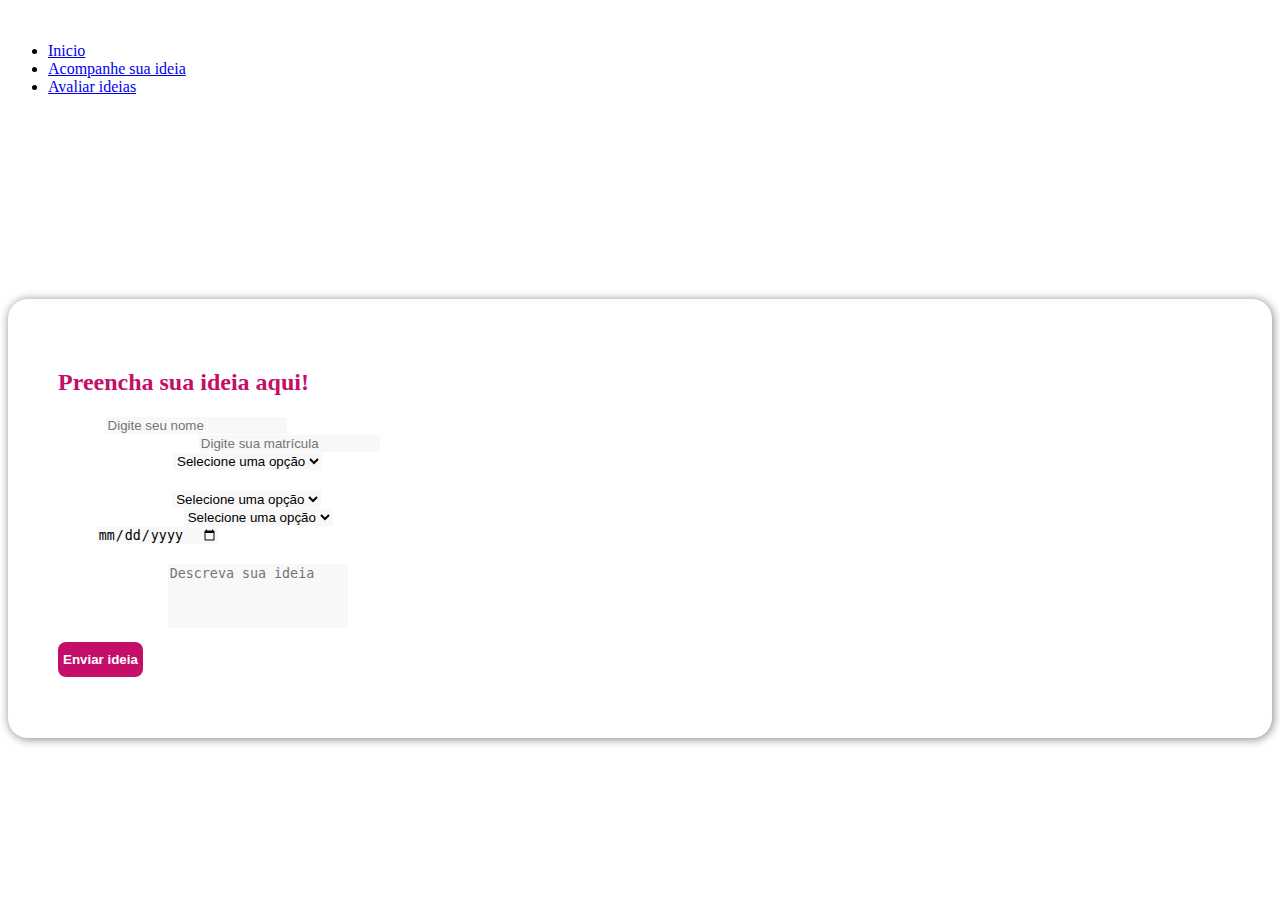
==== PI-SENAC/projetoPI/projetoPI/src/main/resources/templates/index.html @ 661e08f1 "navegação do site conluida" ====
<!DOCTYPE html>
<html lang="en">
<head>
    <meta charset="UTF-8">
    <meta name="viewport" content="width=device-width, initial-scale=1.0">
    <title>Thinking Eagles</title>
   <link rel="stylesheet" href="../bootstrap/css/bootstrap.min.css">
    <link rel="stylesheet" href="../css/style.css">
    <script src="../bootstrap/bootstrap/js/bootstrap.bundle.min.js"></script>
    <script src="../js/script.js"></script>
    <style>

        /* Estilos personalizados para o formulário */
        .custom-form {
            margin-bottom: 20px;
        }

        .custom-form label {
            margin-bottom: 5px;
        }

        .custom-form textarea {
            resize: none;
        }

        .form-control{
            background-color: rgba(211, 211, 211, 0.158);
            border: none;
        }

        .mybtn {
            background-color: #c40e69;
            border: none;
            color: white;
            height: 35px;
            border-radius: 8px;
            padding: 5px;
            font-weight: bold;
            margin-top: 10px;
            margin-bottom: -20px;
        }

        .mybtn:hover {
            background-color: #831a4e;
        }
    </style>
</head>
<body>

<header id="header">
    <img src="../img/iconh.png" class="iconh" alt="" onclick="toggleMenu()">
</header>

<nav>
    <div id="menus" class="menu">
        <ul>
            <li><a href="index" class="active" onclick="selecionarMenu(0)">Inicio</a></li>
            <li><a href="consulta" onclick="selecionarMenu(1)">Acompanhe sua ideia</a></li>
            <li><a href="login" onclick="selecionarMenu(2)">Avaliar ideias</a></li>
        </ul>
    </div>
</nav>
        

<h1 class="text-center" style="color: rgb(255, 255, 255); font-weight: bold; font-size: 50pt; font-family: 'Play', sans-serif;">Thinking Eagles</h1>
<h5 class="text-center" style="color: white;">Onde sua ideia vale muito!</h5>

<div class="d-flex align-items-center justify-content-center" style="height: 100%;">
    <div>

        <div class="container mt-5"
             style="background-color: #ffffff2f; color: white; padding: 50px; border-radius: 20px; box-shadow: rgba(0, 0, 0, 0.416) 1px 1px 8px 1px;">
            <h2 class="text-center" style="color: #c40e69;">Preencha sua ideia aqui!</h2>

            <form class="custom-form mx-auto" id="idea-form">
                <div class="form-group">
                    <label for="nome">Nome:</label>
                    <input type="text" class="form-control" id="nome" placeholder="Digite seu nome">
                </div>
                <div class="form-group">
                    <label for="matricula">Matrícula (8 dígitos):</label>
                    <input type="number" class="form-control" id="matricula" placeholder="Digite sua matrícula"
                           minlength="8" maxlength="8">
                </div>
                <div class="form-group">
                    <label for="areaAtuacao">Área de Atuação:</label>
                    <select class="form-control" id="areaAtuacao">
                        <option value="">Selecione uma opção</option>
                        <option value="1">Manufatura</option>
                        <option value="2">Processos</option>
                        <option value="3">Sistemas</option>
                        <option value="4">Produto</option>
                        <option value="5">Automação</option>
                        <option value="6">Qualidade</option>
                        <option value="7">Materiais</option>
                    </select>
                </div>
            </form>
            <form class="custom-form mx-auto">
                <div class="form-group">
                    <label for="gestor">Nome do Gestor:</label>
                    <select class="form-control" id="gestor">
                        <option value="">Selecione uma opção</option>
                        <option value="1">Juari de Oliveira</option>
                        <option value="2">Rodrigo Ramon</option>
                        <option value="3">Fausto Corazza</option>
                        <option value="4">Julio Tebalde</option>
                        <option value="5">Giovanni Santana</option>
                        <option value="6">Antonio Bordon</option>
                        <option value="7">Julio Santos</option>
                    </select>
                </div>
                <div class="form-group">
                    <label for="beneficioIdeia">Benefício da Ideia:</label>
                    <select class="form-control" id="beneficioIdeia">
                        <option value="">Selecione uma opção</option>
                        <option value="1">5S</option>
                        <option value="2">Ganho de produção</option>
                        <option value="3">Redução de SCRAP</option>
                        <option value="4">Automatização</option>
                    </select>
                </div>
                <div class="form-group">
                    <label for="data">Data:</label>
                    <input type="date" class="form-control" id="data">
                </div>
            </form>
            <form class="custom-form mx-auto">
                <div class="form-group">
                    <label for="ideia">Digite sua Ideia:</label>
                    <textarea class="form-control" id="ideia" rows="4" placeholder="Descreva sua ideia"></textarea>
                </div>
                <button type="button" class="mybtn" onclick="submitForm()">Enviar ideia</button>
            </form>
        </div>
    </div>
</div>
<script>
    
</script>
</body>
</html>
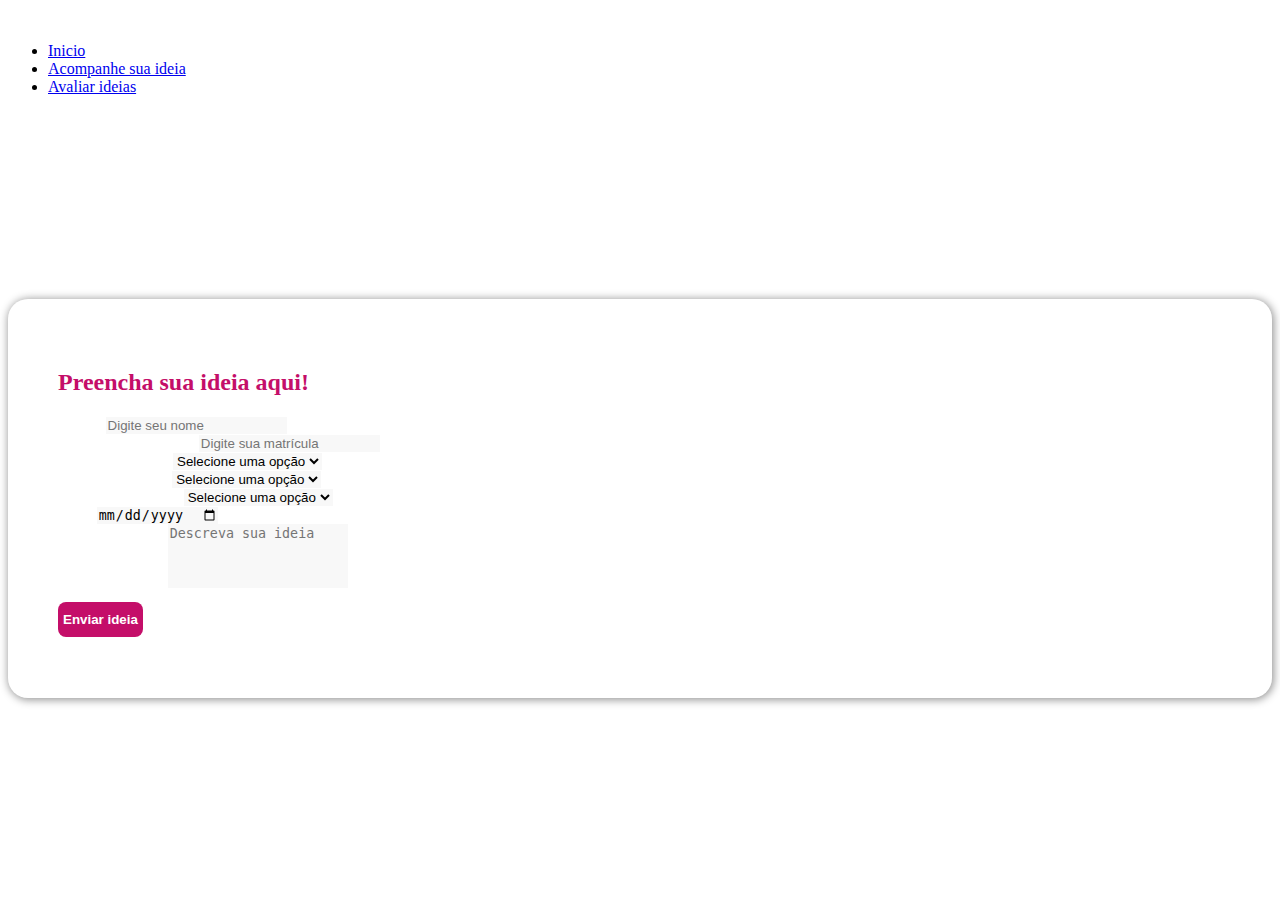
==== commit bea2c7eb: "projeto finalizado" ====
--- a/PI-SENAC/projetoPI/projetoPI/src/main/resources/templates/index.html
+++ b/PI-SENAC/projetoPI/projetoPI/src/main/resources/templates/index.html
@@ -4,9 +4,11 @@
     <meta charset="UTF-8">
     <meta name="viewport" content="width=device-width, initial-scale=1.0">
     <title>Thinking Eagles</title>
-   <link rel="stylesheet" href="../bootstrap/css/bootstrap.min.css">
+    <script src="https://cdnjs.cloudflare.com/ajax/libs/jquery/3.6.0/jquery.min.js"></script>
+    <link rel="stylesheet" href="../bootstrap/css/bootstrap.min.css">
     <link rel="stylesheet" href="../css/style.css">
     <script src="../bootstrap/bootstrap/js/bootstrap.bundle.min.js"></script>
+    <script src="../js/cadastro-ideia.js"></script>
     <script src="../js/script.js"></script>
     <style>
 
@@ -72,71 +74,64 @@
              style="background-color: #ffffff2f; color: white; padding: 50px; border-radius: 20px; box-shadow: rgba(0, 0, 0, 0.416) 1px 1px 8px 1px;">
             <h2 class="text-center" style="color: #c40e69;">Preencha sua ideia aqui!</h2>
 
-            <form class="custom-form mx-auto" id="idea-form">
-                <div class="form-group">
-                    <label for="nome">Nome:</label>
-                    <input type="text" class="form-control" id="nome" placeholder="Digite seu nome">
-                </div>
-                <div class="form-group">
-                    <label for="matricula">Matrícula (8 dígitos):</label>
-                    <input type="number" class="form-control" id="matricula" placeholder="Digite sua matrícula"
-                           minlength="8" maxlength="8">
-                </div>
-                <div class="form-group">
-                    <label for="areaAtuacao">Área de Atuação:</label>
-                    <select class="form-control" id="areaAtuacao">
-                        <option value="">Selecione uma opção</option>
-                        <option value="1">Manufatura</option>
-                        <option value="2">Processos</option>
-                        <option value="3">Sistemas</option>
-                        <option value="4">Produto</option>
-                        <option value="5">Automação</option>
-                        <option value="6">Qualidade</option>
-                        <option value="7">Materiais</option>
-                    </select>
-                </div>
-            </form>
-            <form class="custom-form mx-auto">
-                <div class="form-group">
-                    <label for="gestor">Nome do Gestor:</label>
-                    <select class="form-control" id="gestor">
-                        <option value="">Selecione uma opção</option>
-                        <option value="1">Juari de Oliveira</option>
-                        <option value="2">Rodrigo Ramon</option>
-                        <option value="3">Fausto Corazza</option>
-                        <option value="4">Julio Tebalde</option>
-                        <option value="5">Giovanni Santana</option>
-                        <option value="6">Antonio Bordon</option>
-                        <option value="7">Julio Santos</option>
-                    </select>
-                </div>
-                <div class="form-group">
-                    <label for="beneficioIdeia">Benefício da Ideia:</label>
-                    <select class="form-control" id="beneficioIdeia">
-                        <option value="">Selecione uma opção</option>
-                        <option value="1">5S</option>
-                        <option value="2">Ganho de produção</option>
-                        <option value="3">Redução de SCRAP</option>
-                        <option value="4">Automatização</option>
-                    </select>
-                </div>
-                <div class="form-group">
-                    <label for="data">Data:</label>
-                    <input type="date" class="form-control" id="data">
-                </div>
-            </form>
-            <form class="custom-form mx-auto">
-                <div class="form-group">
-                    <label for="ideia">Digite sua Ideia:</label>
-                    <textarea class="form-control" id="ideia" rows="4" placeholder="Descreva sua ideia"></textarea>
-                </div>
-                <button type="button" class="mybtn" onclick="submitForm()">Enviar ideia</button>
-            </form>
+             <form class="custom-form mx-auto" id="idea-form" method="POST">
+                    <div class="form-group">
+                        <label for="nome">Nome:</label>
+                        <input type="text" class="form-control" id="nome" placeholder="Digite seu nome">
+                    </div>
+                    <div class="form-group">
+                        <label for="matricula">Matrícula (8 dígitos):</label>
+                        <input type="number" class="form-control" id="matricula" placeholder="Digite sua matrícula" minlength="8" maxlength="8">
+                    </div>
+                    <div class="form-group">
+                        <label for="areaAtuacao">Área de Atuação:</label>
+                        <select class="form-control" id="areaAtuacao">
+                            <option value="">Selecione uma opção</option>
+                            <option value="1">Manufatura</option>
+                            <option value="2">Processos</option>
+                            <option value="3">Sistemas</option>
+                            <option value="4">Produto</option>
+                            <option value="5">Automação</option>
+                            <option value="6">Qualidade</option>
+                            <option value="7">Materiais</option>
+                        </select>
+                    </div>
+                    <div class="form-group">
+                        <label for="gestor">Nome do Gestor:</label>
+                        <select class="form-control" id="gestor">
+                            <option value="">Selecione uma opção</option>
+                            <option value="1">Juari de Oliveira</option>
+                            <option value="2">Rodrigo Ramon</option>
+                            <option value="3">Fausto Corazza</option>
+                            <option value="4">Julio Tebalde</option>
+                            <option value="5">Giovanni Santana</option>
+                            <option value="6">Antonio Bordon</option>
+                            <option value="7">Julio Santos</option>
+                        </select>
+                    </div>
+                    <div class="form-group">
+                        <label for="beneficioIdeia">Benefício da Ideia:</label>
+                        <select class="form-control" id="beneficioIdeia">
+                            <option value="">Selecione uma opção</option>
+                            <option value="1">5S</option>
+                            <option value="2">Ganho de produção</option>
+                            <option value="3">Redução de SCRAP</option>
+                            <option value="4">Automatização</option>
+                        </select>
+                    </div>
+                    <div class="form-group">
+                        <label for="data">Data:</label>
+                        <input type="date" class="form-control" id="data">
+                    </div>
+                    <div class="form-group">
+                        <label for="ideia">Digite sua Ideia:</label>
+                        <textarea class="form-control" id="ideia" rows="4" placeholder="Descreva sua ideia"></textarea>
+                    </div>
+                    <button type="submit" class="mybtn" id="bt-cadastrar">Enviar ideia</button>
+                </form>
         </div>
     </div>
 </div>
-<script>
-    
-</script>
+
 </body>
 </html>
